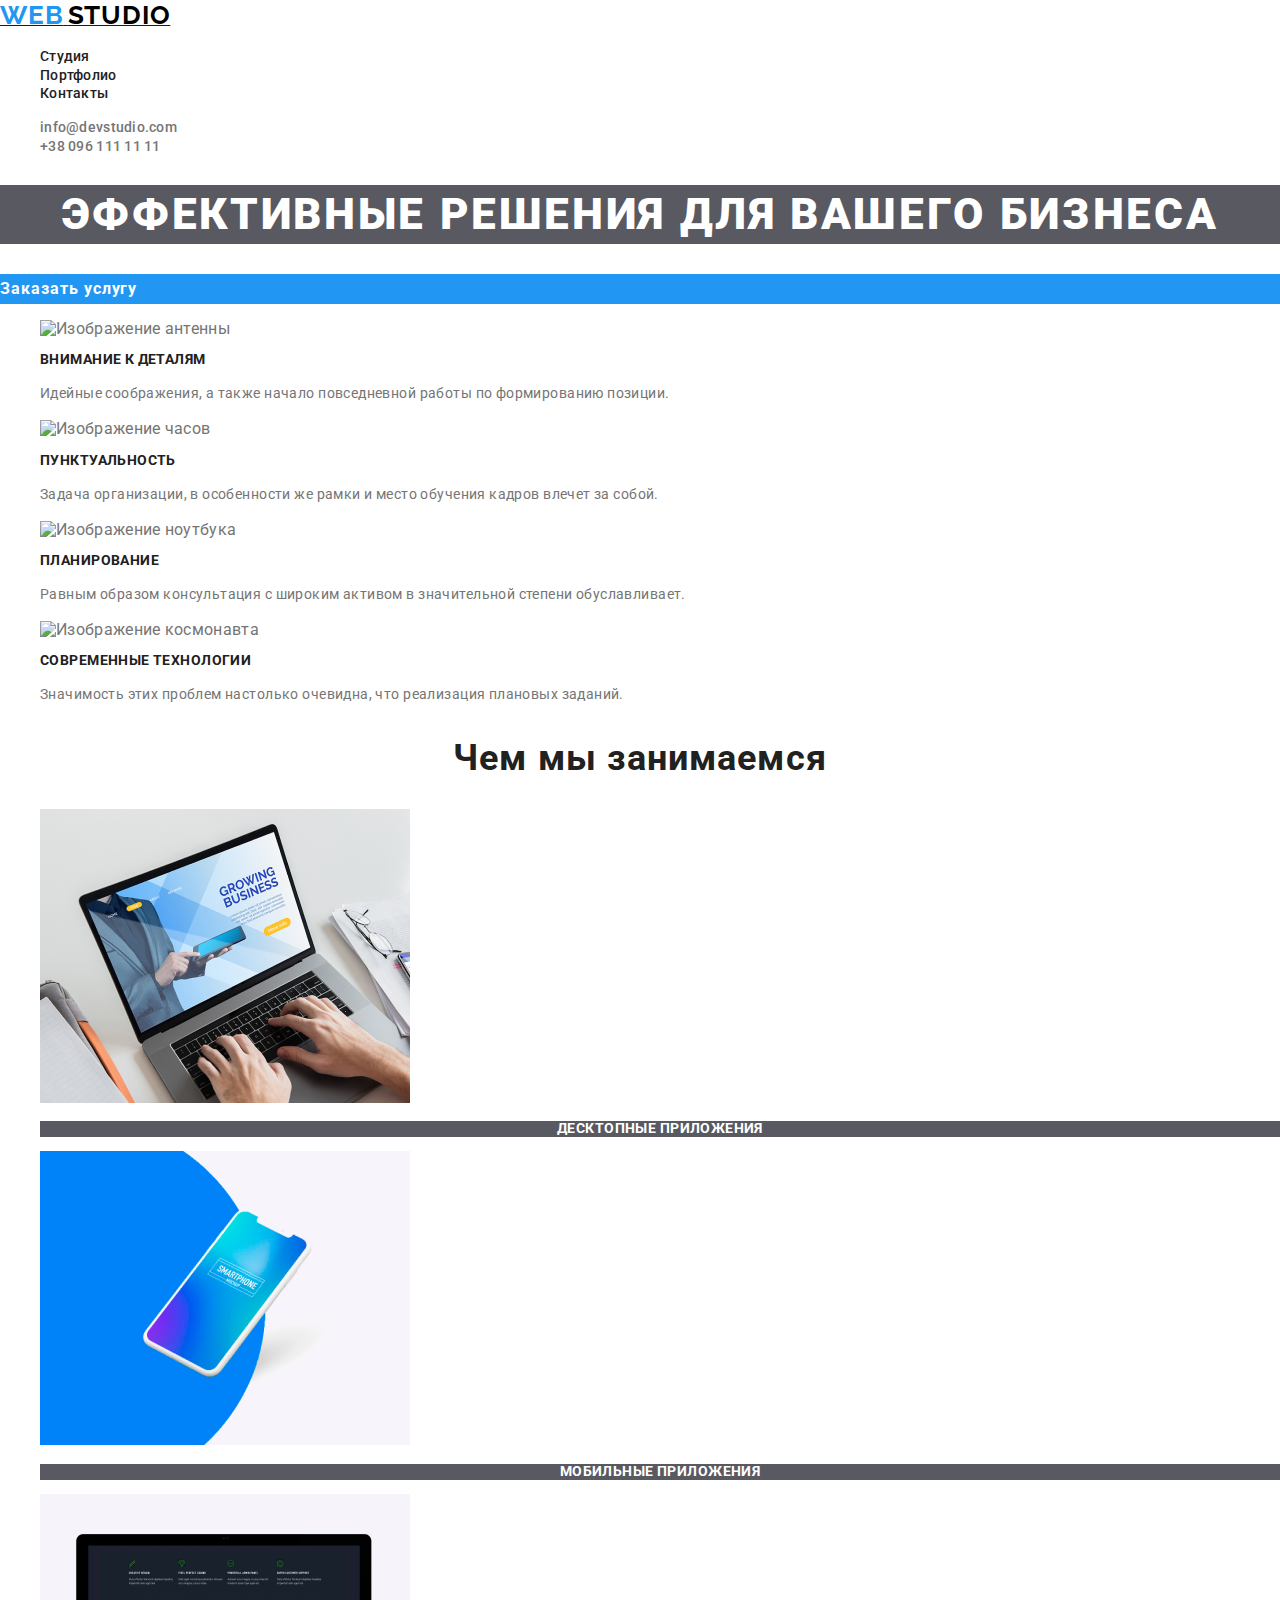
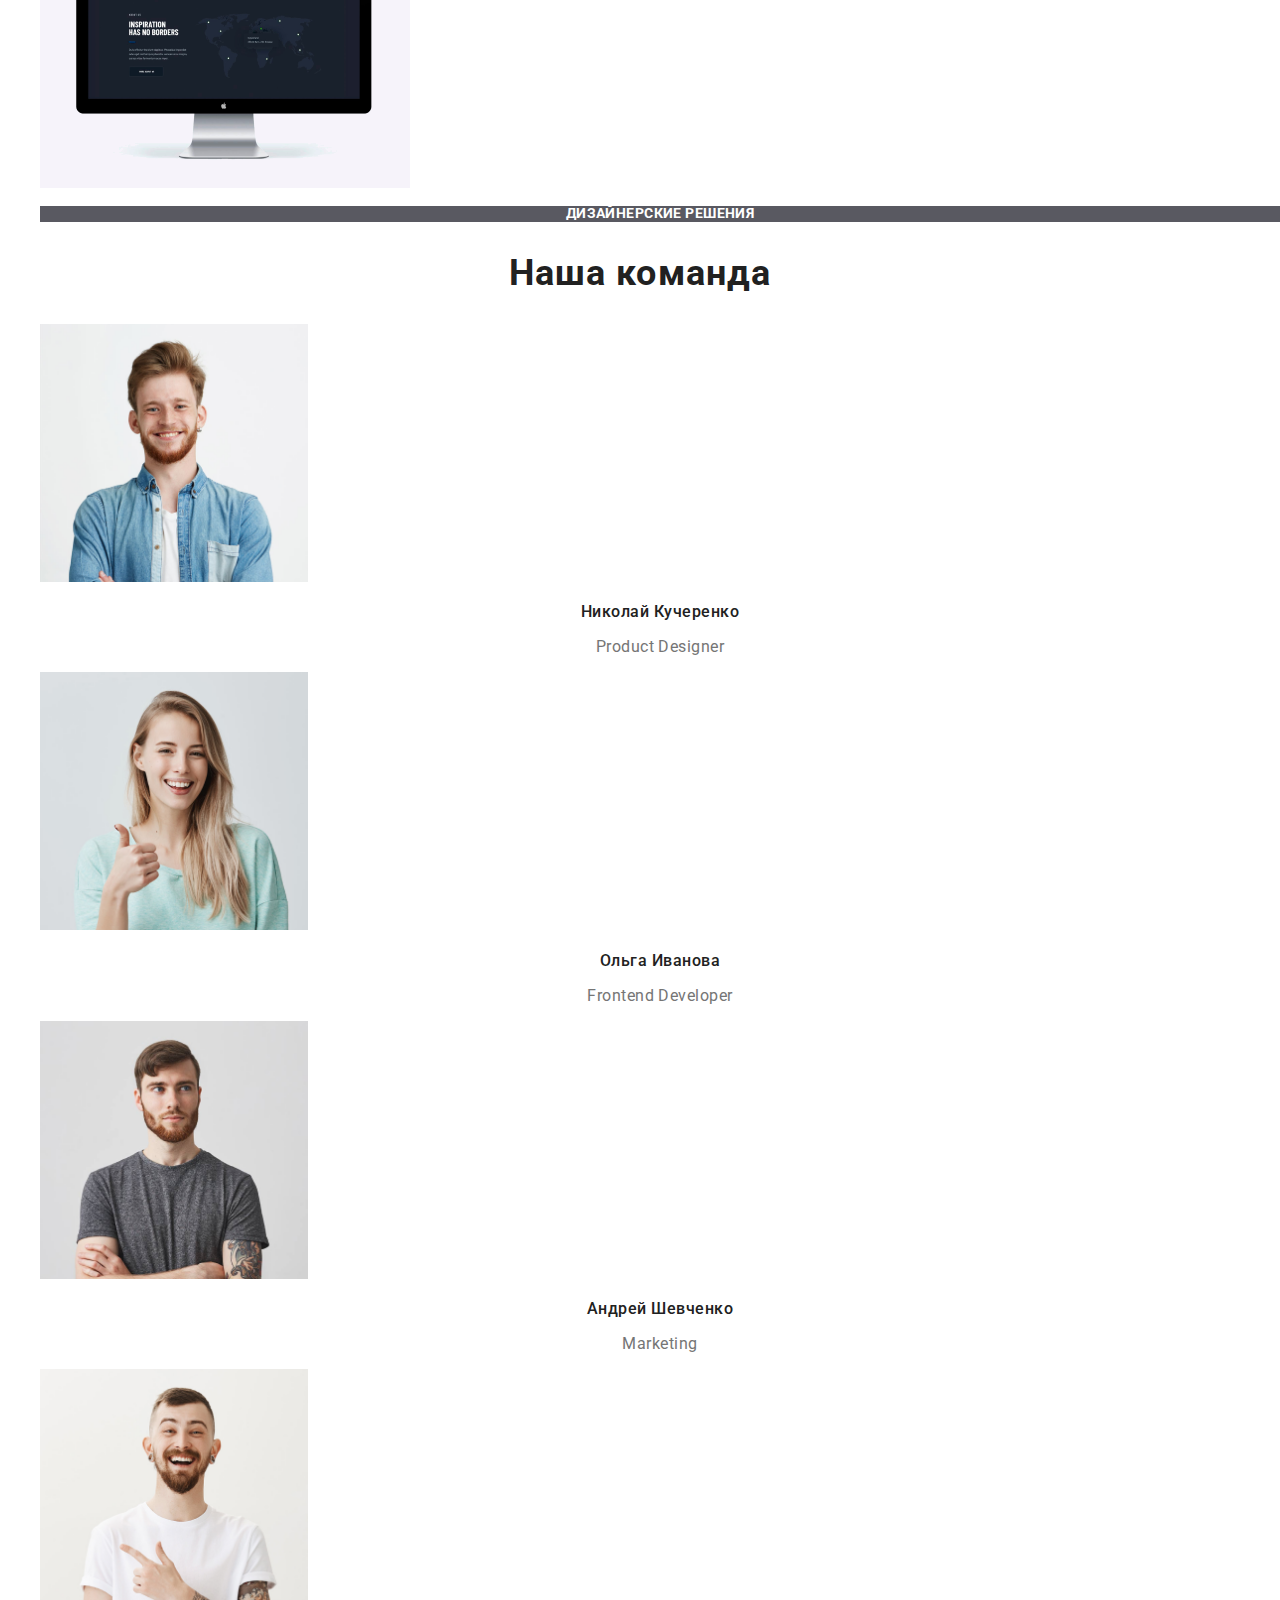
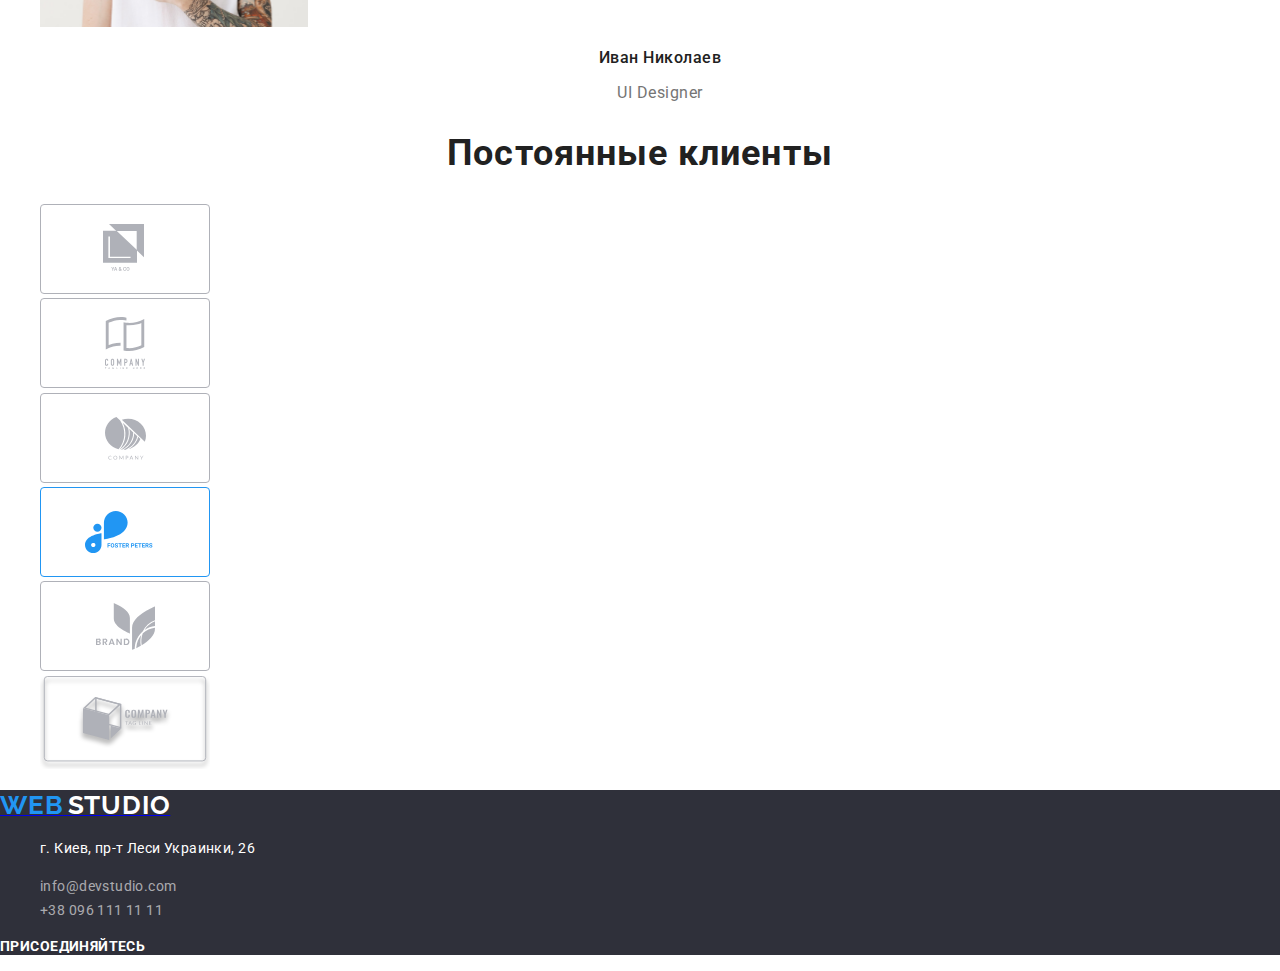
==== index.html @ 774ff5b6 "переподключает цсс файл" ====
<!DOCTYPE html>
<html lang="ru">
  <head>
    <meta charset="UTF-8" />
    <title>Web Studio</title>
    <link
      href="https://fonts.googleapis.com/css2?family=Raleway:wght@700&family=Roboto:wght@400;500;700;900&display=swap"
      rel="stylesheet"
    />
    <link rel="stylesheet" href="/css/normalize.css" />
    <link rel="stylesheet" href="./css/styles.css" />
  </head>
  <body class="body">
    <header class="site-header">
      <nav>
        <a href="/" class="logo">
          <span class="logo-blue">WEB</span>
          <span class="logo-black">STUDIO</span>
        </a>
        <ul class="site-nav list">
          <li class="nav-item">
            <a href="./index.html">Студия</a>
          </li>
          <li class="nav-item">
            <a href="./portfolio.html">Портфолио</a>
          </li>
          <li class="nav-item">
            <a href="">Контакты</a>
          </li>
        </ul>
      </nav>
      <ul class="contacts list">
        <li class="contacts-item">
          <a href="mailto:info@devstudio.com">info@devstudio.com</a>
        </li>
        <li class="contacts-item">
          <a href="tel:+380961111111">+38 096 111 11 11</a>
        </li>
      </ul>
    </header>
    <!--Секция Герой-->
    <main>
      <div>
        <!--Место для картинки-героя-->
        <section>
          <h1 class="main-slogan">Эффективные решения для вашего бизнеса</h1>
          <a href="" class="order-button">Заказать услугу</a>
        </section>
      </div>
      <!--Секция без названия-->
      <section>
        <ul class="benefits list">
          <li class="benefits-list">
            <img src=".svg" alt="Изображение антенны" width="270" />
            <h3 class="benefits-list-name">Внимание к деталям</h3>
            <p>
              Идейные соображения, а также начало повседневной работы по
              формированию позиции.
            </p>
          </li>
          <li class="benefits-list">
            <img src=".svg" alt="Изображение часов" width="270" />
            <h3 class="benefits-list-name">Пунктуальность</h3>
            <p>
              Задача организации, в особенности же рамки и место обучения кадров
              влечет за собой.
            </p>
          </li>
          <li class="benefits-list">
            <img src=".svg" alt="Изображение ноутбука" width="270" />
            <h3 class="benefits-list-name">Планирование</h3>
            <p>
              Равным образом консультация с широким активом в значительной
              степени обуславливает.
            </p>
          </li>
          <li class="benefits-list">
            <img src=".svg" alt="Изображение космонавта" width="270" />
            <h3 class="benefits-list-name">Современные технологии</h3>
            <p>
              Значимость этих проблем настолько очевидна, что реализация
              плановых заданий.
            </p>
          </li>
        </ul>
      </section>
      <!--Секция чем мы занимаемся-->
      <section>
        <h2 class="section-name">Чем мы занимаемся</h2>
        <ul class="business list">
          <li class="business-item">
            <img
              src="./images/img_Laptop.png"
              alt="Фото ноутбука"
              width="370"
            />
            <h3 class="business-item-name">Десктопные приложения</h3>
          </li>
          <li class="business-item">
            <img src="./images/img_Phone.png" alt="Фото телефона" width="370" />
            <h3 class="business-item-name">Мобильные приложения</h3>
          </li>
          <li class="business-item">
            <img
              src="./images/img_Monitor.png"
              alt="Фото монитора"
              width="370"
            />
            <h3 class="business-item-name">Дизайнерские решения</h3>
          </li>
        </ul>
      </section>
      <!--Секция наша команда-->
      <section>
        <h2 class="section-name">Наша команда</h2>
        <ul class="team list">
          <li class="team-member">
            <img
              src="./images/img_Дизайнер.png"
              alt="Фото дизайнера"
              width="268"
            />
            <h3 class="team-member-name">Николай Кучеренко</h3>
            <p>Product Designer</p>
            <ul class="links list">
              <li>
                <a href=""></a>
              </li>
              <li>
                <a href=""></a>
              </li>
              <li>
                <a href=""></a>
              </li>
              <li>
                <a href=""></a>
              </li>
            </ul>
          </li>
          <li class="team-member">
            <img
              src="./images/img_Фронт-энд.png"
              alt="Фото фронт-энд разработчика"
              width="268"
            />
            <h3 class="team-member-name">Ольга Иванова</h3>
            <p>Frontend Developer</p>
            <ul class="links list">
              <li>
                <a href=""></a>
              </li>
              <li>
                <a href=""></a>
              </li>
              <li>
                <a href=""></a>
              </li>
              <li>
                <a href=""></a>
              </li>
            </ul>
          </li>
          <li class="team-member">
            <img
              src="./images/img_Маркетолог.png"
              alt="Фото маркетолога"
              width="268"
            />
            <h3 class="team-member-name">Андрей Шевченко</h3>
            <p>Marketing</p>
            <ul class="links list">
              <li>
                <a href=""></a>
              </li>
              <li>
                <a href=""></a>
              </li>
              <li>
                <a href=""></a>
              </li>
              <li>
                <a href=""></a>
              </li>
            </ul>
          </li>
          <li class="team-member">
            <img
              src="./images/img_Дизайнер_UI.png"
              alt="Фото дизайнера UI"
              width="268"
            />
            <h3 class="team-member-name">Иван Николаев</h3>
            <p>UI Designer</p>
            <ul class="links list">
              <li>
                <a href=""></a>
              </li>
              <li>
                <a href=""></a>
              </li>
              <li>
                <a href=""></a>
              </li>
              <li>
                <a href=""></a>
              </li>
            </ul>
          </li>
        </ul>
      </section>
      <!--Секция постоянные клиенты-->
      <section>
        <h2 class="section-name">Постоянные клиенты</h2>
        <ul class="clients list">
          <li>
            <a>
              <img src="./images/Client1.svg" alt="Лого клиента 1" width="170"
            /></a>
          </li>
          <li>
            <a>
              <img src="./images/Client2.svg" alt="Лого клиента 2" width="170"
            /></a>
          </li>
          <li>
            <a>
              <img src="./images/Client3.svg" alt="Лого клиента 3" width="170"
            /></a>
          </li>
          <li>
            <a>
              <img src="./images/Client4.svg" alt="Лого клиента 4" width="170"
            /></a>
          </li>
          <li>
            <a>
              <img src="./images/Client5.svg" alt="Лого клиента 5" width="170"
            /></a>
          </li>
          <li>
            <a>
              <img src="./images/Client6.svg" alt="Лого клиента 6" width="170"
            /></a>
          </li>
        </ul>
      </section>
    </main>
    <footer class="footer">
      <div>
        <a href="/"
          ><span class="logo-blue">WEB</span>
          <span class="logo-white">STUDIO</span></a
        >
        <ul class="adress list">
          <li class="adress-main">
            <p>г. Киев, пр-т Леси Украинки, 26</p>
          </li>
          <li class="adress-links">
            <a href="mailto:info@devstudio.com">info@devstudio.com</a>
          </li>
          <li class="adress-links">
            <a href="tel:+380961111111">+38 096 111 11 11</a>
          </li>
        </ul>
      </div>
      <div>
        <p class="join">Присоединяйтесь</p>
        <ul class="join-links list">
          <li class="join-links-item">
            <a href=""></a>
          </li>
          <li class="join-links-item">
            <a href=""></a>
          </li>
          <li class="join-links-item">
            <a href=""></a>
          </li>
          <li class="join-links-item">
            <a href=""></a>
          </li>
        </ul>
      </div>
    </footer>
  </body>
</html>
---- css/styles.css ----
/* color: #212121 - черный на ссылке портфолио и пр - secondary color */
/* color: #757575 - серый - primary color*/
/* color: #2196F3 - синий на лого - accent */
/* color: #FFFFFF - белый на герое и ссылках - white */
/* color: #000000 - черный на лого  */
/*color: rgba(255, 255, 255, 0.6) - белый в футере - white-footer*/

/* background: rgba(47, 48, 58, 0.8) - темно-серый -bgr color secondary*/
/* background: #F5F4FA - светло-серый - bgr color primary*/
/* background: #2F303A - бэкграунд футера */

:root {
  --primary-color: #757575;
  --secondary-color: #212121;
  --accent-blue: #2196f3;
  --color-white: #ffffff;
  --color-black: #000000;
  --white-footer: rgba(255, 255, 255, 0.6);
  --bgr-primary: #f5f4fa;
  --brg-secondary: rgba(47, 48, 58, 0.8);
  --bgr-accent: #2196f3;
  --bgr-footer: #2f303a;
}
.list {
  list-style: none;
}
.body {
  color: var(--primary-color);
  font-family: roboto;
  letter-spacing: 0.02em;
}
.section-name {
  color: var(--secondary-color);
}

/* Стили Шапки*/

.logo-blue {
  color: var(--accent-blue);
  font-family: Raleway;
  font-weight: 700;
  font-size: 26px;
  line-height: 1.2;
  letter-spacing: 0.03em;
  text-decoration: none;
}
.logo-black {
  color: var(--color-black);
  font-family: Raleway;
  font-weight: 700;
  font-size: 26px;
  line-height: 1.2;
  letter-spacing: 0.03em;
  text-decoration: none;
}
.logo-white {
  color: var(--color-white);
  font-family: Raleway;
  font-weight: 700;
  font-size: 26px;
  line-height: 1.2;
  letter-spacing: 0.03em;
  text-decoration: none;
}
.site-nav a {
  color: var(--secondary-color);
  text-decoration: none;
  font-weight: 500;
  font-size: 14px;
  line-height: 1.14x;
  letter-spacing: 0.02em;
}

.site-nav :hover,
.site-nav :focus {
  color: var(--accent-blue);
}
.contacts a {
  color: var(--primary-color);
  text-decoration: none;
  font-weight: 500;
  font-size: 14px;
  line-height: 1.14x;
  letter-spacing: 0.02em;
}
.contacts :hover,
.contacts :focus {
  color: var(--accent-blue);
}

/*Стили секции Герой*/
.main-slogan {
  color: var(--color-white);
  background-color: var(--brg-secondary);
  font-weight: 900;
  font-size: 44px;
  line-height: 1.36;
  text-align: center;
  letter-spacing: 0.06em;
  text-transform: uppercase;
}
.order-button {
  color: var(--color-white);
  background-color: var(--bgr-accent);
  text-decoration: none;
  font-weight: 700;
  font-size: 16px;
  line-height: 1.88;
  display: flex;
  align-items: center;
  text-align: center;
  letter-spacing: 0.06em;
}

/*Cтили Секции без названия*/
.benefits-list-name {
  color: var(--secondary-color);
  font-weight: 700;
  font-size: 14px;
  line-height: 1.14;
  letter-spacing: 0.03em;
  text-transform: uppercase;
}
.benefits-list > p {
  font-size: 14px;
  line-height: 1.71;
  letter-spacing: 0.03em;
}
/*Стили секции чем мы занимаемся*/

.business > li {
  color: var(--color-white);
}
.business-item-name {
  background-color: var(--brg-secondary);
  font-weight: 700;
  font-size: 14px;
  line-height: 1.14;
  text-align: center;
  letter-spacing: 0.03em;
  text-transform: uppercase;
}
.section-name {
  font-weight: 700;
  font-size: 36px;
  line-height: 1.17;
  text-align: center;
  letter-spacing: 0.03em;
}
/*Стили секции наша команда*/
.team-member p {
  font-size: 16px;
  line-height: 1.19;
  text-align: center;
  letter-spacing: 0.03em;
}
.team-member-name {
  color: var(--secondary-color);
  font-weight: 500;
  font-size: 16px;
  line-height: 1.19;
  text-align: center;
  letter-spacing: 0.03em;
}

/*Футер*/
.footer {
  background-color: var(--bgr-footer);
}
.adress-main {
  color: var(--color-white);
  text-decoration: none;
  font-size: 14px;
  line-height: 1.71;
  letter-spacing: 0.03em;
}
.adress-links a {
  color: var(--white-footer);
  text-decoration: none;
  font-size: 14px;
  line-height: 1.71;
  letter-spacing: 0.03em;
}
.join {
  color: var(--color-white);
  font-weight: 700;
  font-size: 14px;
  line-height: 1.14;
  letter-spacing: 0.03em;
  text-transform: uppercase;
}
/*Портфолио*/
.button {
  font-weight: 500;
  font-size: 16px;
  line-height: 1.63;
  text-align: center;
  letter-spacing: 0.03em;
  color: var(--secondary-color);
}
.button :hover,
.button :focus {
  background-color: var(--bgr-accent);
  color: var(--color-white);
}
.portfolio-item-name {
    font-style: 700;
    font-size: 18px;
    Line Height: 2;
    Align: Left;
    Vertical Align: Top;
    Letter Spacing: 0.06;
    color: var(--secondary-color);
}
.portfolio-item-path {
    font-size: 16px;
    Line Height: 1.88;
    Align: Left;
    Vertical Align: Top;
    Letter Spacing: 0.03;
    color: var(--primary-color)
}

/*
.portfolio-item-presentation :hover,
.portfolio-item-presentation :focus {
  background-color: var(--bgr-accent);
  color: var(--color-white);
}*/
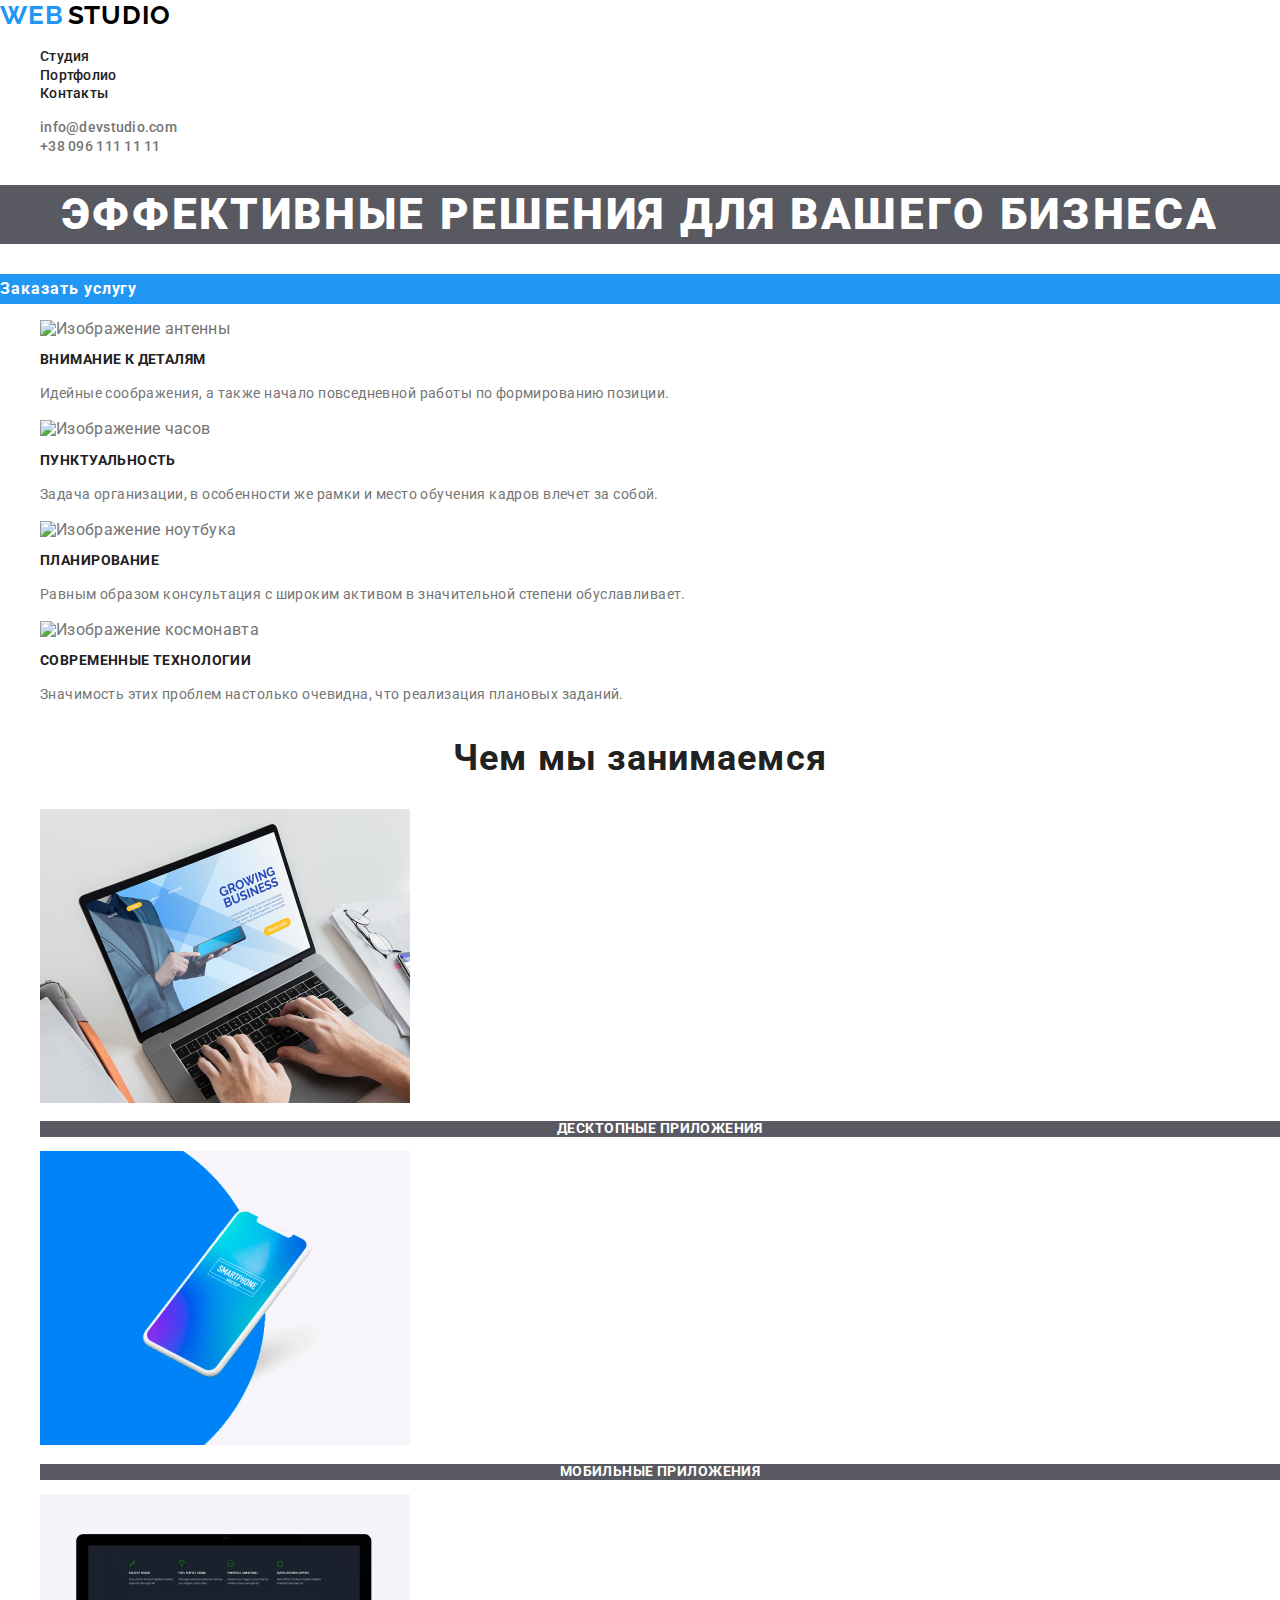
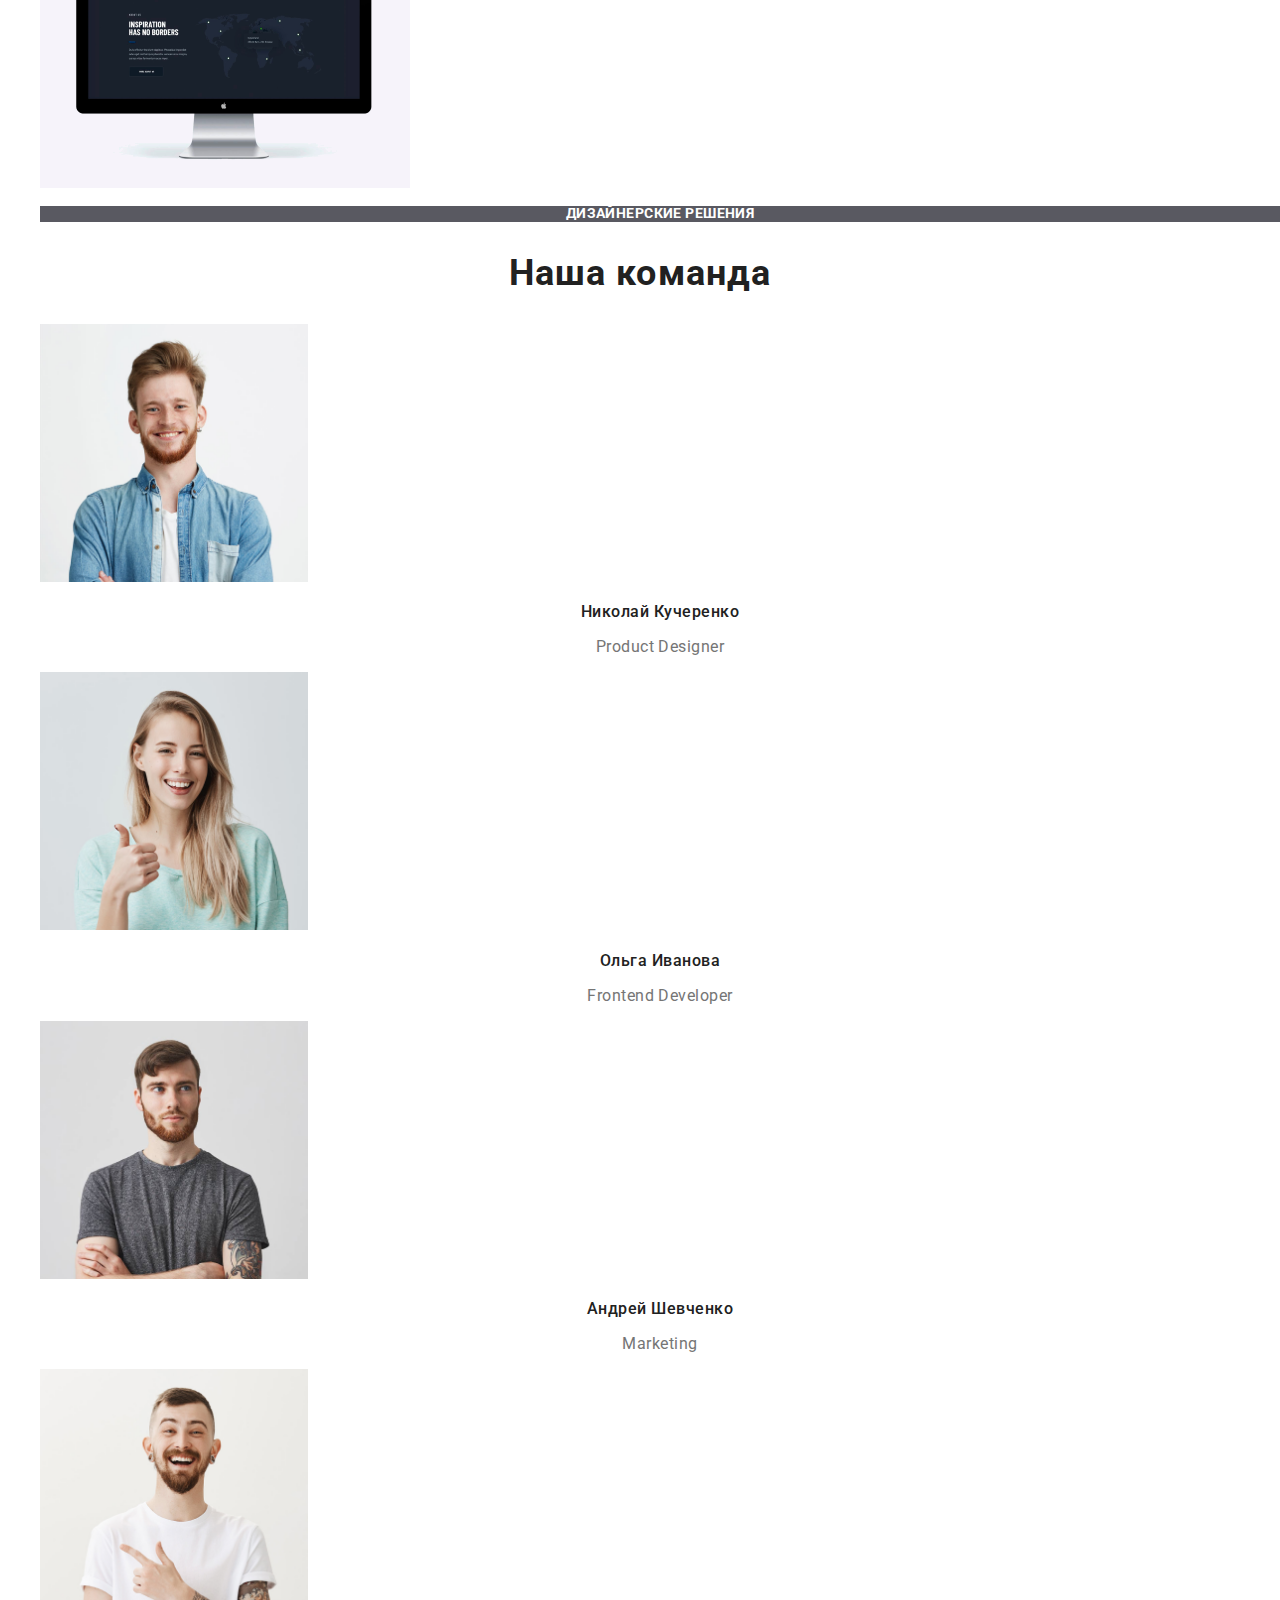
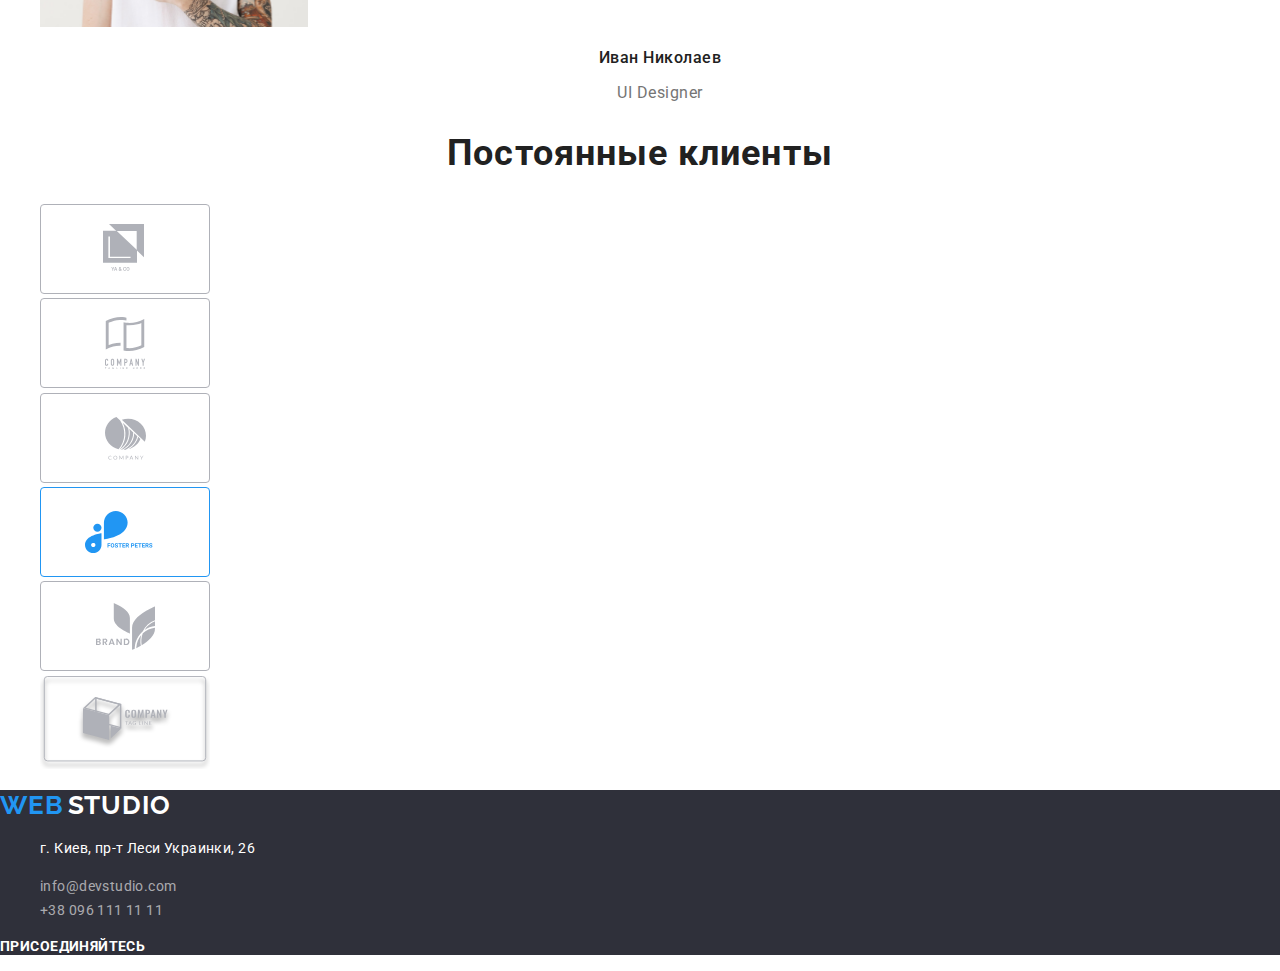
==== commit 3fbc14e1: "убирает подчеркивание лого" ====
--- a/index.html
+++ b/index.html
@@ -7,19 +7,19 @@
       href="https://fonts.googleapis.com/css2?family=Raleway:wght@700&family=Roboto:wght@400;500;700;900&display=swap"
       rel="stylesheet"
     />
-    <link rel="stylesheet" href="/css/normalize.css" />
+    <link rel="stylesheet" href="./css/normalize.css" />
     <link rel="stylesheet" href="./css/styles.css" />
   </head>
   <body class="body">
     <header class="site-header">
       <nav>
-        <a href="/" class="logo">
+        <a href="./index.html" class="logo">
           <span class="logo-blue">WEB</span>
           <span class="logo-black">STUDIO</span>
         </a>
         <ul class="site-nav list">
           <li class="nav-item">
-            <a href="./index.html">Студия</a>
+            <a href="">Студия</a>
           </li>
           <li class="nav-item">
             <a href="./portfolio.html">Портфолио</a>
@@ -247,8 +247,8 @@
     </main>
     <footer class="footer">
       <div>
-        <a href="/"
-          ><span class="logo-blue">WEB</span>
+        <a href="/" class="logo">
+          <span class="logo-blue">WEB</span>
           <span class="logo-white">STUDIO</span></a
         >
         <ul class="adress list">
--- a/css/styles.css
+++ b/css/styles.css
@@ -35,6 +35,9 @@
 
 /* Стили Шапки*/
 
+.logo {
+  text-decoration: none;
+}
 .logo-blue {
   color: var(--accent-blue);
   font-family: Raleway;
@@ -42,7 +45,6 @@
   font-size: 26px;
   line-height: 1.2;
   letter-spacing: 0.03em;
-  text-decoration: none;
 }
 .logo-black {
   color: var(--color-black);
@@ -51,7 +53,6 @@
   font-size: 26px;
   line-height: 1.2;
   letter-spacing: 0.03em;
-  text-decoration: none;
 }
 .logo-white {
   color: var(--color-white);
@@ -60,14 +61,13 @@
   font-size: 26px;
   line-height: 1.2;
   letter-spacing: 0.03em;
-  text-decoration: none;
 }
 .site-nav a {
   color: var(--secondary-color);
   text-decoration: none;
   font-weight: 500;
   font-size: 14px;
-  line-height: 1.14x;
+  line-height: 1.14;
   letter-spacing: 0.02em;
 }
 
@@ -80,7 +80,7 @@
   text-decoration: none;
   font-weight: 500;
   font-size: 14px;
-  line-height: 1.14x;
+  line-height: 1.14;
   letter-spacing: 0.02em;
 }
 .contacts :hover,
@@ -204,21 +204,15 @@
   color: var(--color-white);
 }
 .portfolio-item-name {
-    font-style: 700;
-    font-size: 18px;
-    Line Height: 2;
-    Align: Left;
-    Vertical Align: Top;
-    Letter Spacing: 0.06;
-    color: var(--secondary-color);
+  font-style: 700;
+  font-size: 18px;
+  line-height: 2;
+  color: var(--secondary-color);
 }
 .portfolio-item-path {
-    font-size: 16px;
-    Line Height: 1.88;
-    Align: Left;
-    Vertical Align: Top;
-    Letter Spacing: 0.03;
-    color: var(--primary-color)
+  font-size: 16px;
+  line-height: 1.88;
+  color: var(--primary-color);
 }
 
 /*
